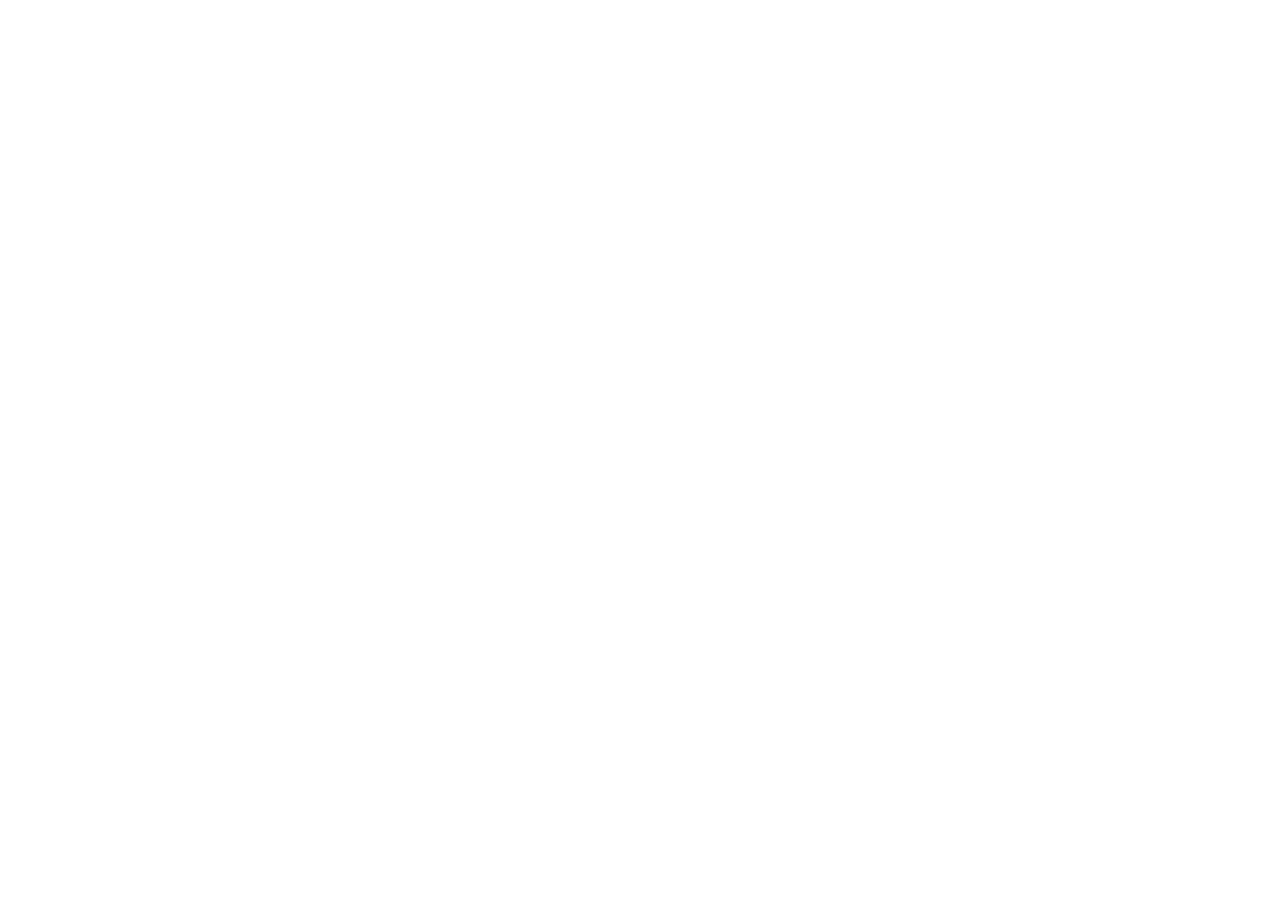
==== picturefind/index.html @ d28afb2b "Add Picture Find React Project" ====
<!doctype html><html lang="en"><head><meta charset="utf-8"/><link rel="shortcut icon" href="/favicon.ico"/><meta name="viewport" content="width=device-width,initial-scale=1"/><meta name="theme-color" content="#000000"/><link rel="manifest" href="/manifest.json"/><title>React App</title><link href="/static/css/2.31dafeb2.chunk.css" rel="stylesheet"><link href="/static/css/main.2e48cbca.chunk.css" rel="stylesheet"></head><body><noscript>You need to enable JavaScript to run this app.</noscript><div id="root"></div><script>!function(l){function e(e){for(var r,t,n=e[0],o=e[1],u=e[2],f=0,i=[];f<n.length;f++)t=n[f],p[t]&&i.push(p[t][0]),p[t]=0;for(r in o)Object.prototype.hasOwnProperty.call(o,r)&&(l[r]=o[r]);for(s&&s(e);i.length;)i.shift()();return c.push.apply(c,u||[]),a()}function a(){for(var e,r=0;r<c.length;r++){for(var t=c[r],n=!0,o=1;o<t.length;o++){var u=t[o];0!==p[u]&&(n=!1)}n&&(c.splice(r--,1),e=f(f.s=t[0]))}return e}var t={},p={1:0},c=[];function f(e){if(t[e])return t[e].exports;var r=t[e]={i:e,l:!1,exports:{}};return l[e].call(r.exports,r,r.exports,f),r.l=!0,r.exports}f.m=l,f.c=t,f.d=function(e,r,t){f.o(e,r)||Object.defineProperty(e,r,{enumerable:!0,get:t})},f.r=function(e){"undefined"!=typeof Symbol&&Symbol.toStringTag&&Object.defineProperty(e,Symbol.toStringTag,{value:"Module"}),Object.defineProperty(e,"__esModule",{value:!0})},f.t=function(r,e){if(1&e&&(r=f(r)),8&e)return r;if(4&e&&"object"==typeof r&&r&&r.__esModule)return r;var t=Object.create(null);if(f.r(t),Object.defineProperty(t,"default",{enumerable:!0,value:r}),2&e&&"string"!=typeof r)for(var n in r)f.d(t,n,function(e){return r[e]}.bind(null,n));return t},f.n=function(e){var r=e&&e.__esModule?function(){return e.default}:function(){return e};return f.d(r,"a",r),r},f.o=function(e,r){return Object.prototype.hasOwnProperty.call(e,r)},f.p="/";var r=window.webpackJsonp=window.webpackJsonp||[],n=r.push.bind(r);r.push=e,r=r.slice();for(var o=0;o<r.length;o++)e(r[o]);var s=n;a()}([])</script><script src="/static/js/2.30ffa0c1.chunk.js"></script><script src="/static/js/main.f8d12a40.chunk.js"></script></body></html>
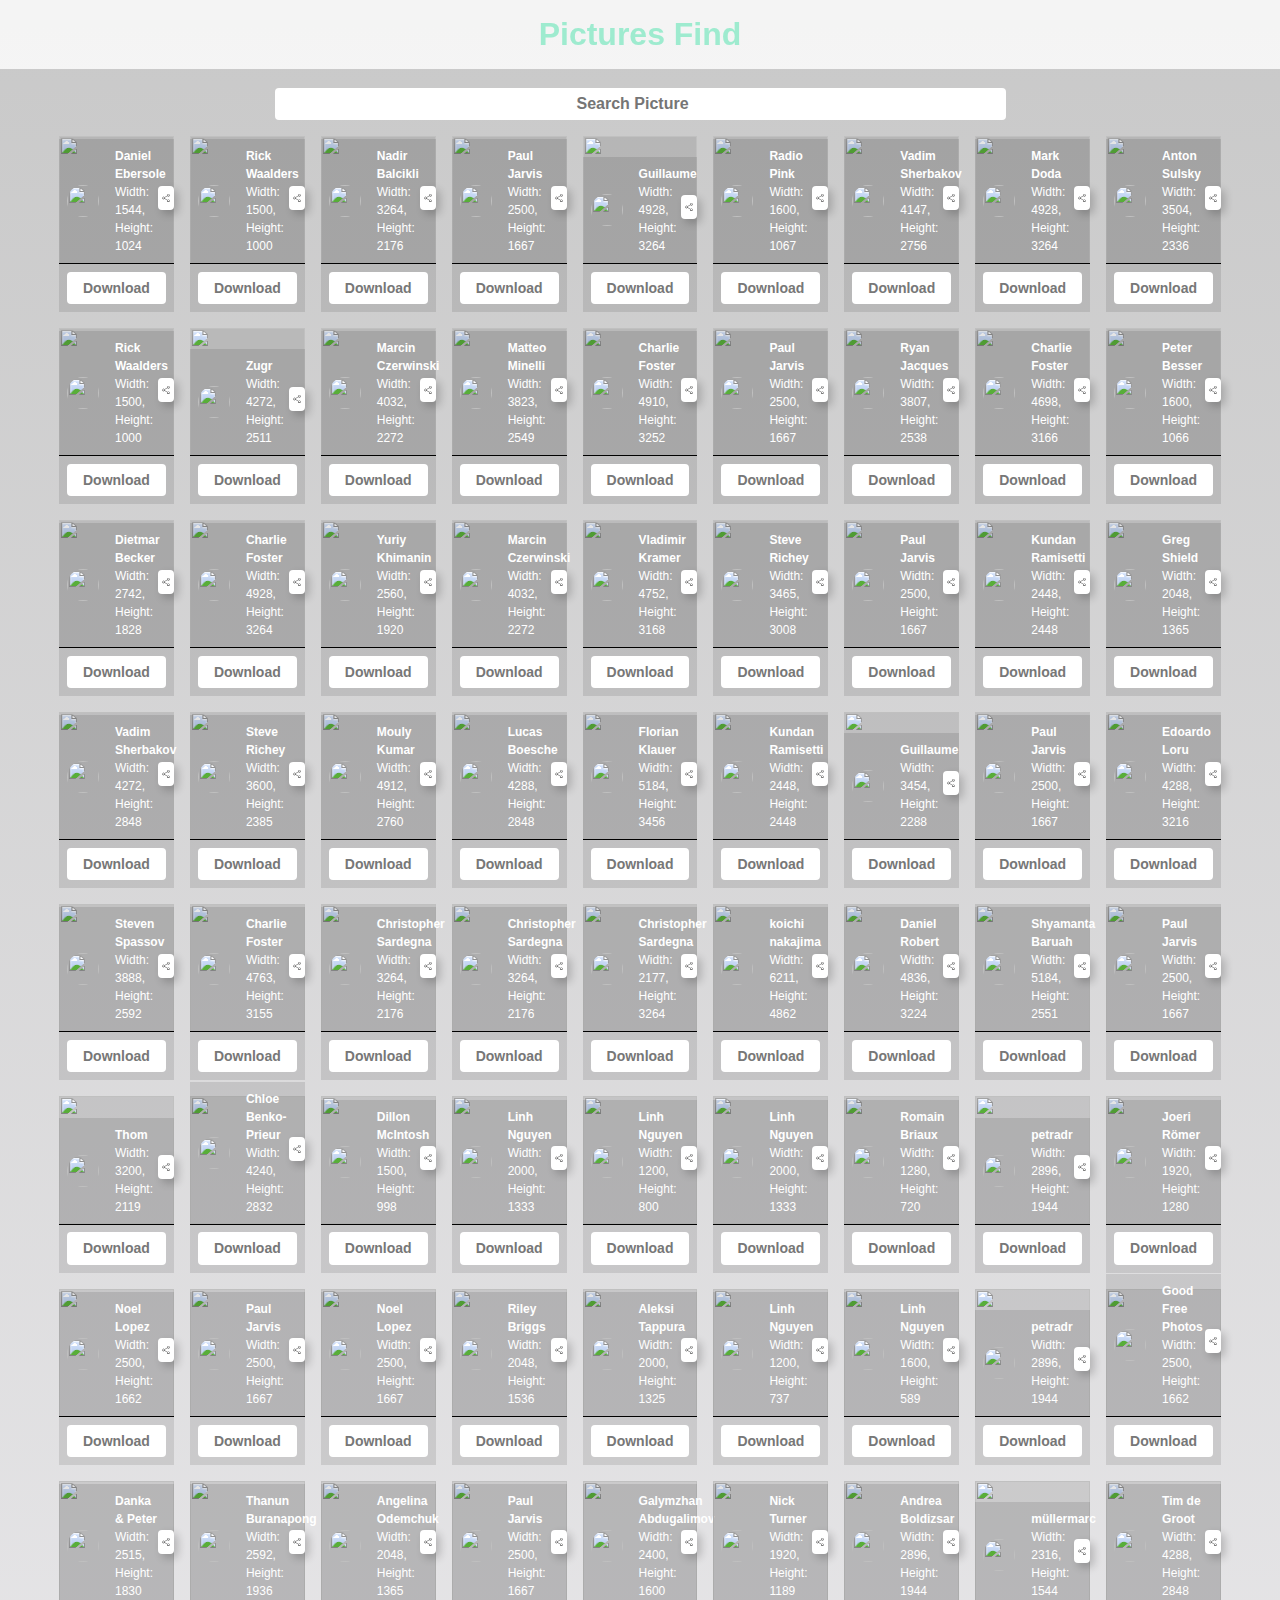
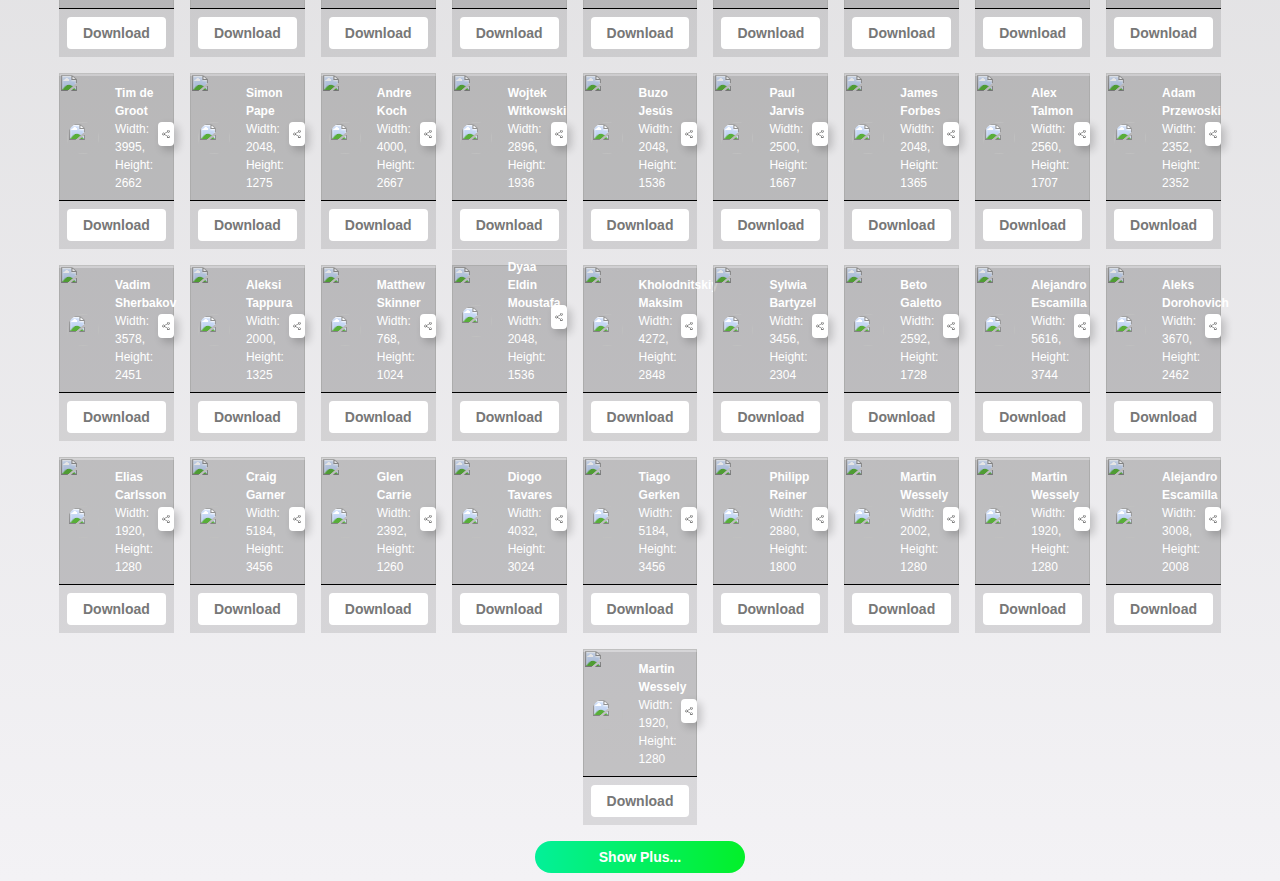
==== commit 303c601b: "relaod project" ====
--- a/picturefind/index.html
+++ b/picturefind/index.html
@@ -1 +1 @@
-<!doctype html><html lang="en"><head><meta charset="utf-8"/><link rel="shortcut icon" href="/favicon.ico"/><meta name="viewport" content="width=device-width,initial-scale=1"/><meta name="theme-color" content="#000000"/><link rel="manifest" href="/manifest.json"/><title>React App</title><link href="/static/css/2.31dafeb2.chunk.css" rel="stylesheet"><link href="/static/css/main.2e48cbca.chunk.css" rel="stylesheet"></head><body><noscript>You need to enable JavaScript to run this app.</noscript><div id="root"></div><script>!function(l){function e(e){for(var r,t,n=e[0],o=e[1],u=e[2],f=0,i=[];f<n.length;f++)t=n[f],p[t]&&i.push(p[t][0]),p[t]=0;for(r in o)Object.prototype.hasOwnProperty.call(o,r)&&(l[r]=o[r]);for(s&&s(e);i.length;)i.shift()();return c.push.apply(c,u||[]),a()}function a(){for(var e,r=0;r<c.length;r++){for(var t=c[r],n=!0,o=1;o<t.length;o++){var u=t[o];0!==p[u]&&(n=!1)}n&&(c.splice(r--,1),e=f(f.s=t[0]))}return e}var t={},p={1:0},c=[];function f(e){if(t[e])return t[e].exports;var r=t[e]={i:e,l:!1,exports:{}};return l[e].call(r.exports,r,r.exports,f),r.l=!0,r.exports}f.m=l,f.c=t,f.d=function(e,r,t){f.o(e,r)||Object.defineProperty(e,r,{enumerable:!0,get:t})},f.r=function(e){"undefined"!=typeof Symbol&&Symbol.toStringTag&&Object.defineProperty(e,Symbol.toStringTag,{value:"Module"}),Object.defineProperty(e,"__esModule",{value:!0})},f.t=function(r,e){if(1&e&&(r=f(r)),8&e)return r;if(4&e&&"object"==typeof r&&r&&r.__esModule)return r;var t=Object.create(null);if(f.r(t),Object.defineProperty(t,"default",{enumerable:!0,value:r}),2&e&&"string"!=typeof r)for(var n in r)f.d(t,n,function(e){return r[e]}.bind(null,n));return t},f.n=function(e){var r=e&&e.__esModule?function(){return e.default}:function(){return e};return f.d(r,"a",r),r},f.o=function(e,r){return Object.prototype.hasOwnProperty.call(e,r)},f.p="/";var r=window.webpackJsonp=window.webpackJsonp||[],n=r.push.bind(r);r.push=e,r=r.slice();for(var o=0;o<r.length;o++)e(r[o]);var s=n;a()}([])</script><script src="/static/js/2.30ffa0c1.chunk.js"></script><script src="/static/js/main.f8d12a40.chunk.js"></script></body></html>+<!doctype html><html lang="en"><head><meta charset="utf-8"/><link rel="shortcut icon" href="/picturefind/favicon.ico"/><meta name="viewport" content="width=device-width,initial-scale=1"/><meta name="theme-color" content="#000000"/><link rel="manifest" href="/picturefind/manifest.json"/><title>React App</title><link href="/picturefind/static/css/2.31dafeb2.chunk.css" rel="stylesheet"><link href="/picturefind/static/css/main.6c07b01e.chunk.css" rel="stylesheet"></head><body><noscript>You need to enable JavaScript to run this app.</noscript><div id="root"></div><script>!function(l){function e(e){for(var r,t,n=e[0],o=e[1],u=e[2],i=0,f=[];i<n.length;i++)t=n[i],p[t]&&f.push(p[t][0]),p[t]=0;for(r in o)Object.prototype.hasOwnProperty.call(o,r)&&(l[r]=o[r]);for(s&&s(e);f.length;)f.shift()();return c.push.apply(c,u||[]),a()}function a(){for(var e,r=0;r<c.length;r++){for(var t=c[r],n=!0,o=1;o<t.length;o++){var u=t[o];0!==p[u]&&(n=!1)}n&&(c.splice(r--,1),e=i(i.s=t[0]))}return e}var t={},p={1:0},c=[];function i(e){if(t[e])return t[e].exports;var r=t[e]={i:e,l:!1,exports:{}};return l[e].call(r.exports,r,r.exports,i),r.l=!0,r.exports}i.m=l,i.c=t,i.d=function(e,r,t){i.o(e,r)||Object.defineProperty(e,r,{enumerable:!0,get:t})},i.r=function(e){"undefined"!=typeof Symbol&&Symbol.toStringTag&&Object.defineProperty(e,Symbol.toStringTag,{value:"Module"}),Object.defineProperty(e,"__esModule",{value:!0})},i.t=function(r,e){if(1&e&&(r=i(r)),8&e)return r;if(4&e&&"object"==typeof r&&r&&r.__esModule)return r;var t=Object.create(null);if(i.r(t),Object.defineProperty(t,"default",{enumerable:!0,value:r}),2&e&&"string"!=typeof r)for(var n in r)i.d(t,n,function(e){return r[e]}.bind(null,n));return t},i.n=function(e){var r=e&&e.__esModule?function(){return e.default}:function(){return e};return i.d(r,"a",r),r},i.o=function(e,r){return Object.prototype.hasOwnProperty.call(e,r)},i.p="/picturefind/";var r=window.webpackJsonp=window.webpackJsonp||[],n=r.push.bind(r);r.push=e,r=r.slice();for(var o=0;o<r.length;o++)e(r[o]);var s=n;a()}([])</script><script src="/picturefind/static/js/2.30ffa0c1.chunk.js"></script><script src="/picturefind/static/js/main.3455b027.chunk.js"></script></body></html>--- a/picturefind/static/css/main.6c07b01e.chunk.css
+++ b/picturefind/static/css/main.6c07b01e.chunk.css
@@ -0,0 +1,2 @@
+body{margin:0;font-family:-apple-system,BlinkMacSystemFont,Segoe UI,Roboto,Oxygen,Ubuntu,Cantarell,Fira Sans,Droid Sans,Helvetica Neue,sans-serif;-webkit-font-smoothing:antialiased;-moz-osx-font-smoothing:grayscale;background:-webkit-gradient(linear,left top,left bottom,from(hsla(0,0%,68.6%,.68)),to(#f3f2f5));background:-webkit-linear-gradient(top,hsla(0,0%,68.6%,.68),#f3f2f5);background:linear-gradient(180deg,hsla(0,0%,68.6%,.68),#f3f2f5)}code{font-family:source-code-pro,Menlo,Monaco,Consolas,Courier New,monospace}.App{text-align:center}.App-logo{-webkit-animation:App-logo-spin 20s linear infinite;animation:App-logo-spin 20s linear infinite;height:40vmin;pointer-events:none}.App-header{background-color:#282c34;min-height:100vh;display:flex;flex-direction:column;align-items:center;justify-content:center;font-size:calc(10px + 2vmin);color:#fff}.App-link{color:#61dafb}@-webkit-keyframes App-logo-spin{0%{-webkit-transform:rotate(0deg);transform:rotate(0deg)}to{-webkit-transform:rotate(1turn);transform:rotate(1turn)}}@keyframes App-logo-spin{0%{-webkit-transform:rotate(0deg);transform:rotate(0deg)}to{-webkit-transform:rotate(1turn);transform:rotate(1turn)}}
+/*# sourceMappingURL=main.6c07b01e.chunk.css.map */